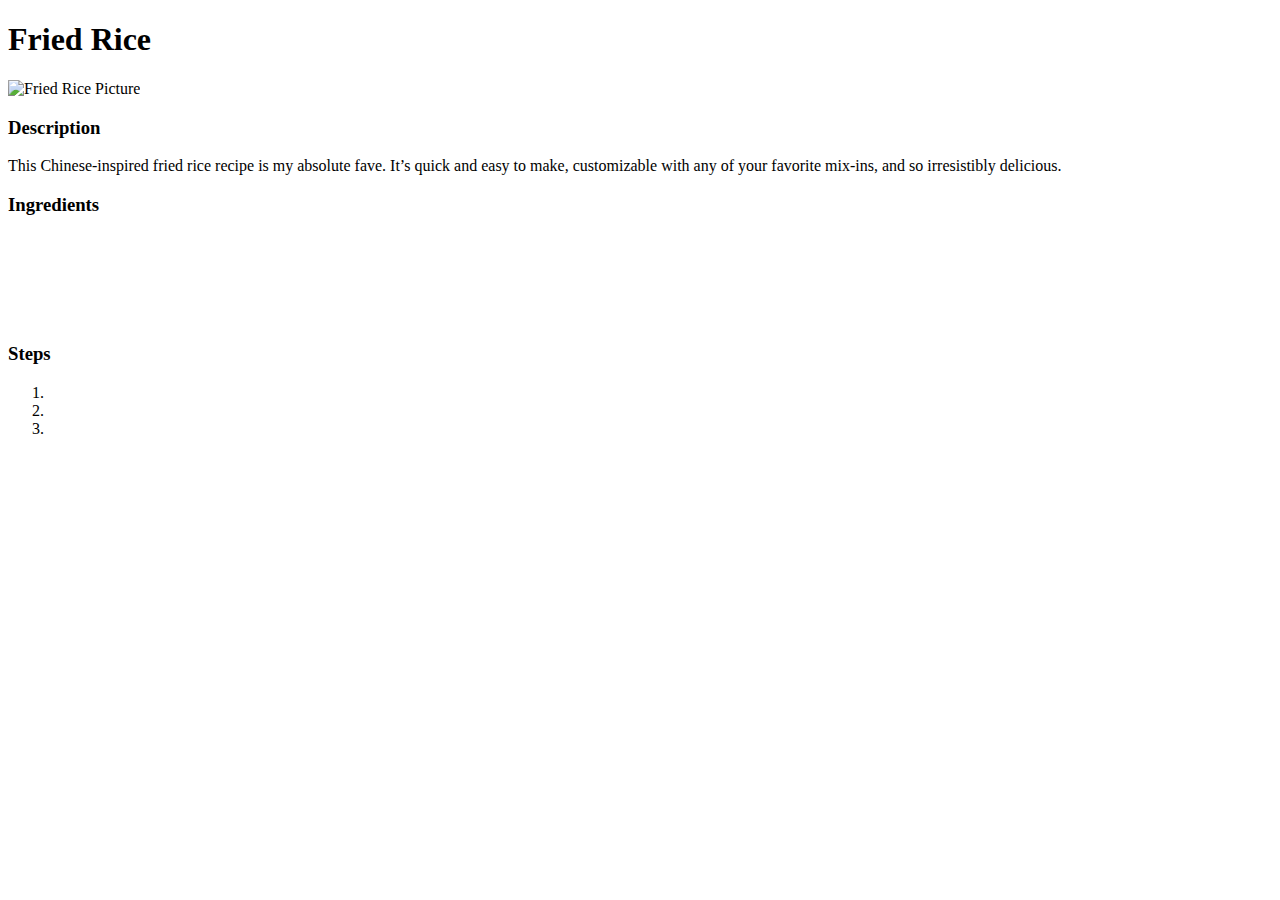
==== recipes/bakedpotato.html @ 0cb1bb99 "Added friedrice.html and started bakedpotato.html" ====
<!DOCTYPE html>
<html lang="en">
<head>
    <meta charset="UTF-8">
    <meta http-equiv="X-UA-Compatible" content="IE=edge">
    <meta name="viewport" content="width=device-width, initial-scale=1.0">
    <title>Document</title>
</head>
<body>
    <h1>Fried Rice</h1>
    <img src="https://www.gimmesomeoven.com/wp-content/uploads/2017/07/How-To-Make-Fried-Rice-Recipe-2-1.jpg" 
    alt="Fried Rice Picture">

    <h3>Description</h3>
    <p>This Chinese-inspired fried rice recipe is my absolute fave. It’s quick and easy to make, customizable 
        with any of your favorite mix-ins, and so irresistibly delicious.</p>

    <h3>Ingredients</h3>
    <li></li>
    <li></li>
    <li></li>
    <li></li>
    <li></li>

    <h3>Steps</h3>
    <ol>
        <li></li>
        <li></li>
        <li></li>
    </ol>
</body>
</html>
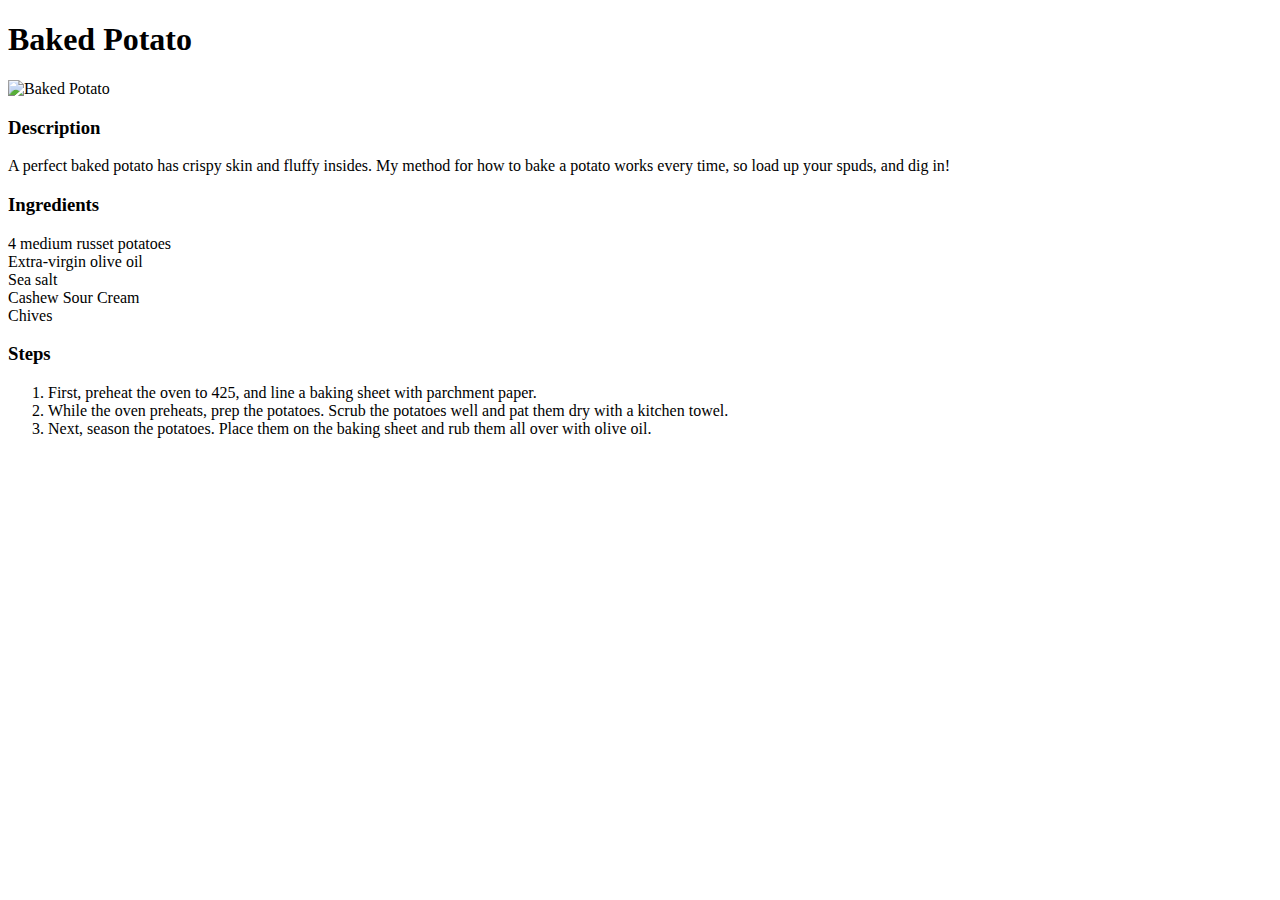
==== commit c46e0153: "Finished bakedpotato.html" ====
--- a/recipes/bakedpotato.html
+++ b/recipes/bakedpotato.html
@@ -4,29 +4,28 @@
     <meta charset="UTF-8">
     <meta http-equiv="X-UA-Compatible" content="IE=edge">
     <meta name="viewport" content="width=device-width, initial-scale=1.0">
-    <title>Document</title>
+    <title>Baked Potato Recipe</title>
 </head>
 <body>
-    <h1>Fried Rice</h1>
-    <img src="https://www.gimmesomeoven.com/wp-content/uploads/2017/07/How-To-Make-Fried-Rice-Recipe-2-1.jpg" 
-    alt="Fried Rice Picture">
+    <h1>Baked Potato</h1>
+    <img src="https://cdn.loveandlemons.com/wp-content/uploads/2020/01/baked-potato-oven-580x837.jpg" 
+    alt="Baked Potato">
 
     <h3>Description</h3>
-    <p>This Chinese-inspired fried rice recipe is my absolute fave. It’s quick and easy to make, customizable 
-        with any of your favorite mix-ins, and so irresistibly delicious.</p>
+    <p>A perfect baked potato has crispy skin and fluffy insides. My method for how to bake a potato works every time, so load up your spuds, and dig in!</p>
 
     <h3>Ingredients</h3>
-    <li></li>
-    <li></li>
-    <li></li>
-    <li></li>
-    <li></li>
+    <li>4 medium russet potatoes</li>
+    <li>Extra-virgin olive oil</li>
+    <li>Sea salt</li>
+    <li>Cashew Sour Cream</li>
+    <li>Chives</li>
 
     <h3>Steps</h3>
     <ol>
-        <li></li>
-        <li></li>
-        <li></li>
+        <li>First, preheat the oven to 425, and line a baking sheet with parchment paper.</li>
+        <li>While the oven preheats, prep the potatoes. Scrub the potatoes well and pat them dry with a kitchen towel.</li>
+        <li>Next, season the potatoes. Place them on the baking sheet and rub them all over with olive oil.</li>
     </ol>
 </body>
 </html>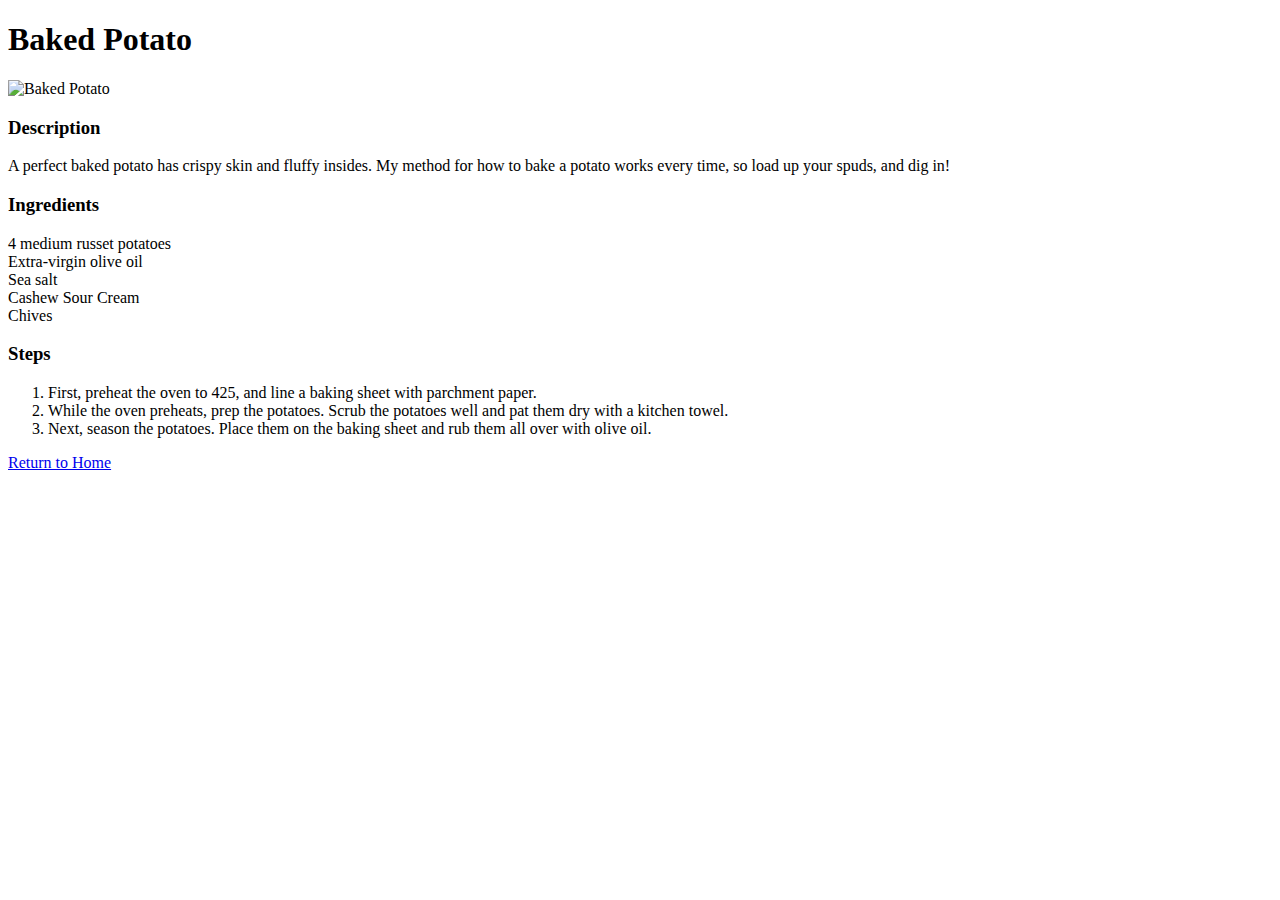
==== commit ddadd808: "Added return to homepage" ====
--- a/recipes/bakedpotato.html
+++ b/recipes/bakedpotato.html
@@ -27,5 +27,6 @@
         <li>While the oven preheats, prep the potatoes. Scrub the potatoes well and pat them dry with a kitchen towel.</li>
         <li>Next, season the potatoes. Place them on the baking sheet and rub them all over with olive oil.</li>
     </ol>
+    <p><a href="../index.html">Return to Home</a></p>
 </body>
 </html>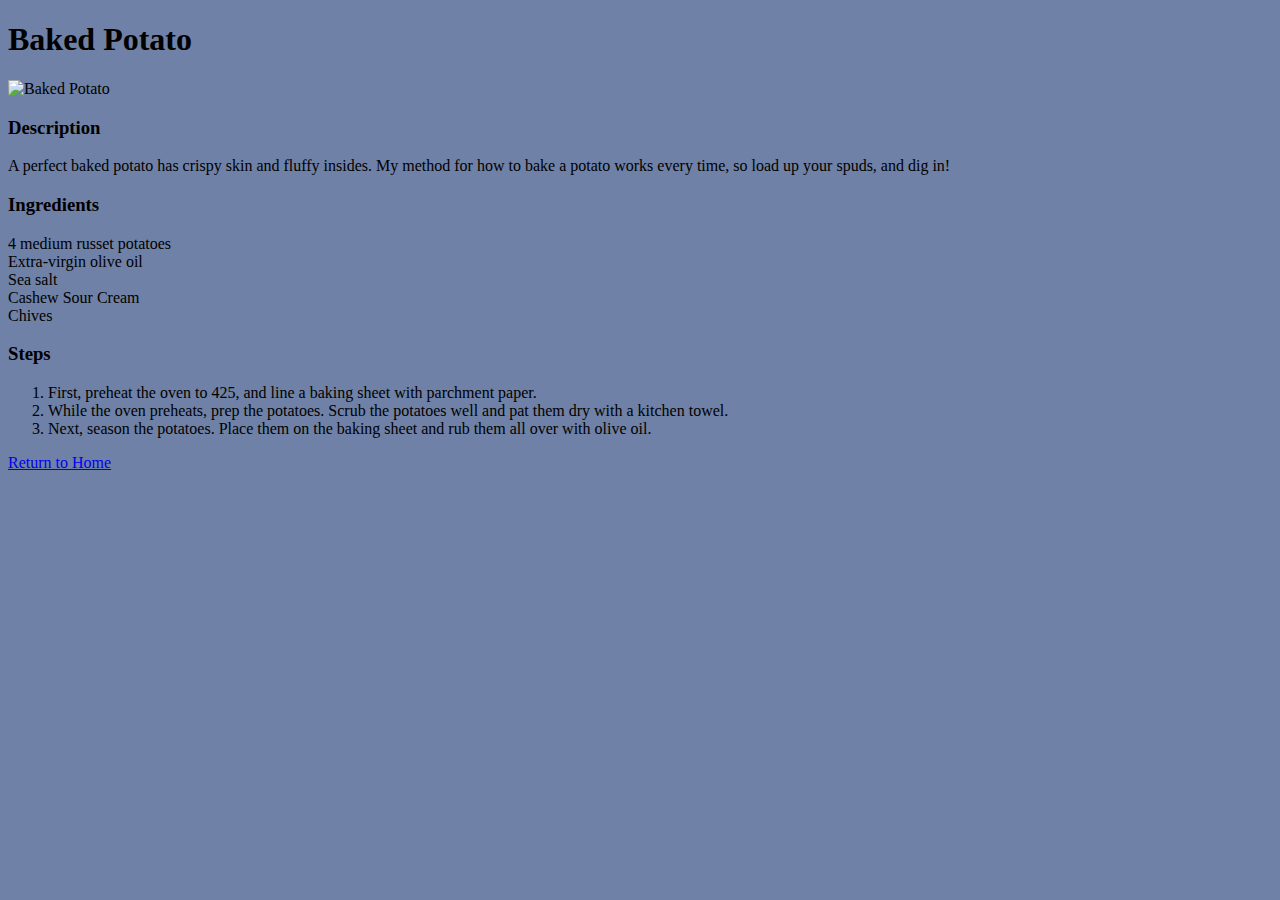
==== commit 90ae1e9f: "Styled lasagna page as template" ====
--- a/recipes/bakedpotato.html
+++ b/recipes/bakedpotato.html
@@ -1,6 +1,7 @@
 <!DOCTYPE html>
 <html lang="en">
 <head>
+    <link rel="stylesheet" href="recipestyles.css">
     <meta charset="UTF-8">
     <meta http-equiv="X-UA-Compatible" content="IE=edge">
     <meta name="viewport" content="width=device-width, initial-scale=1.0">
--- a/recipes/recipestyles.css
+++ b/recipes/recipestyles.css
@@ -0,0 +1,18 @@
+body {
+    background-color: #6F81A6;
+}
+img {
+    height: auto;
+    width: 400px;
+}
+.text {
+    text-align: center;
+    color: #D5E5F2;
+    font-weight: 800;
+}
+.header {
+    color: #A4BFBD;
+}
+image {
+    text-align: center;
+}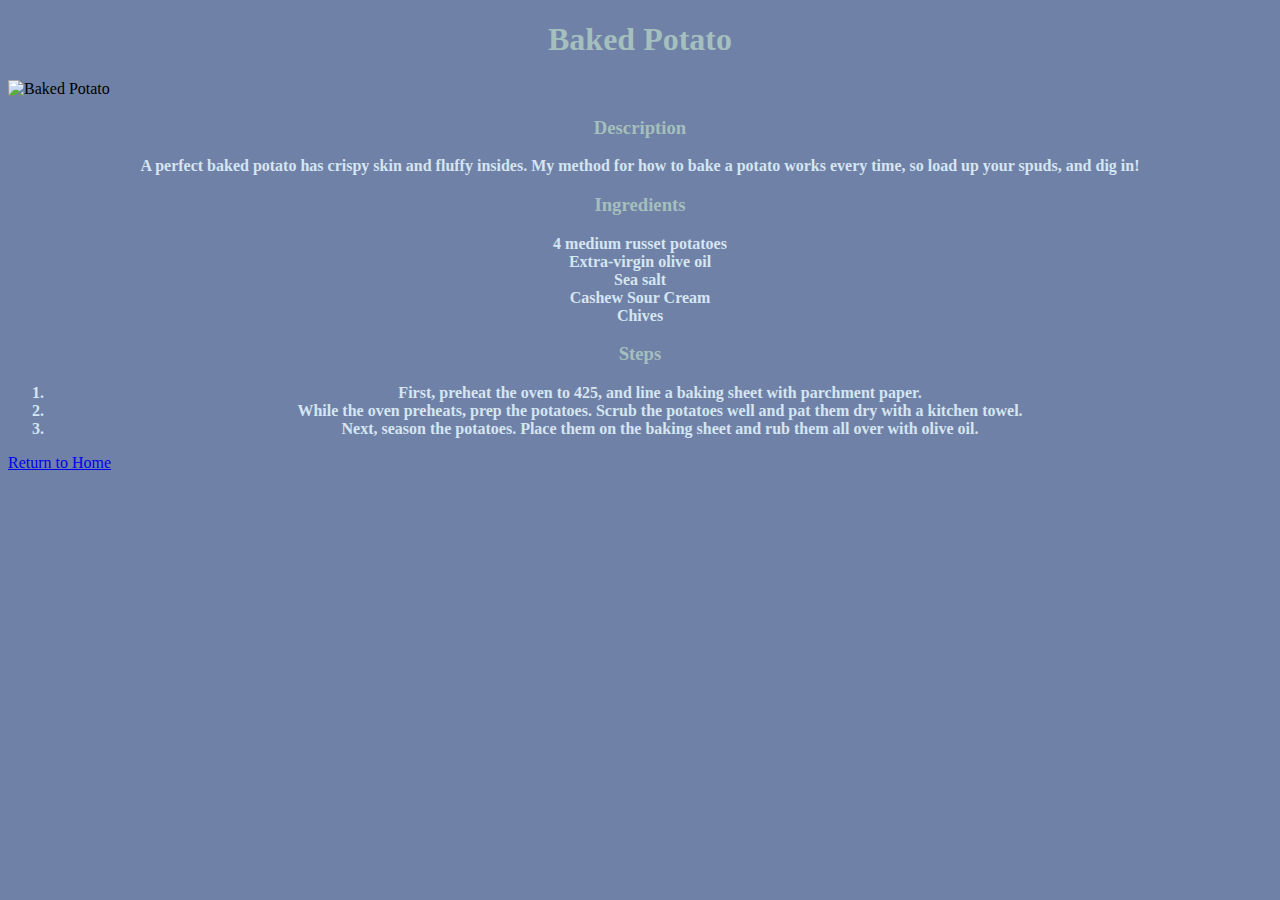
==== commit 3d4d7f7f: "Styled all recipe pages" ====
--- a/recipes/bakedpotato.html
+++ b/recipes/bakedpotato.html
@@ -8,26 +8,33 @@
     <title>Baked Potato Recipe</title>
 </head>
 <body>
-    <h1>Baked Potato</h1>
+    <h1 class="text header">Baked Potato</h1>
     <img src="https://cdn.loveandlemons.com/wp-content/uploads/2020/01/baked-potato-oven-580x837.jpg" 
     alt="Baked Potato">
 
-    <h3>Description</h3>
+    <div class="text">
+    <h3 class="header">Description</h3>
     <p>A perfect baked potato has crispy skin and fluffy insides. My method for how to bake a potato works every time, so load up your spuds, and dig in!</p>
+</div>
 
-    <h3>Ingredients</h3>
+    <div class="text">
+    <h3 class="header">Ingredients</h3>
     <li>4 medium russet potatoes</li>
     <li>Extra-virgin olive oil</li>
     <li>Sea salt</li>
     <li>Cashew Sour Cream</li>
     <li>Chives</li>
+</div>
 
-    <h3>Steps</h3>
+    <div class="text">
+    <h3 class="header">Steps</h3>
     <ol>
         <li>First, preheat the oven to 425, and line a baking sheet with parchment paper.</li>
         <li>While the oven preheats, prep the potatoes. Scrub the potatoes well and pat them dry with a kitchen towel.</li>
         <li>Next, season the potatoes. Place them on the baking sheet and rub them all over with olive oil.</li>
     </ol>
+</div>
+
     <p><a href="../index.html">Return to Home</a></p>
 </body>
 </html>